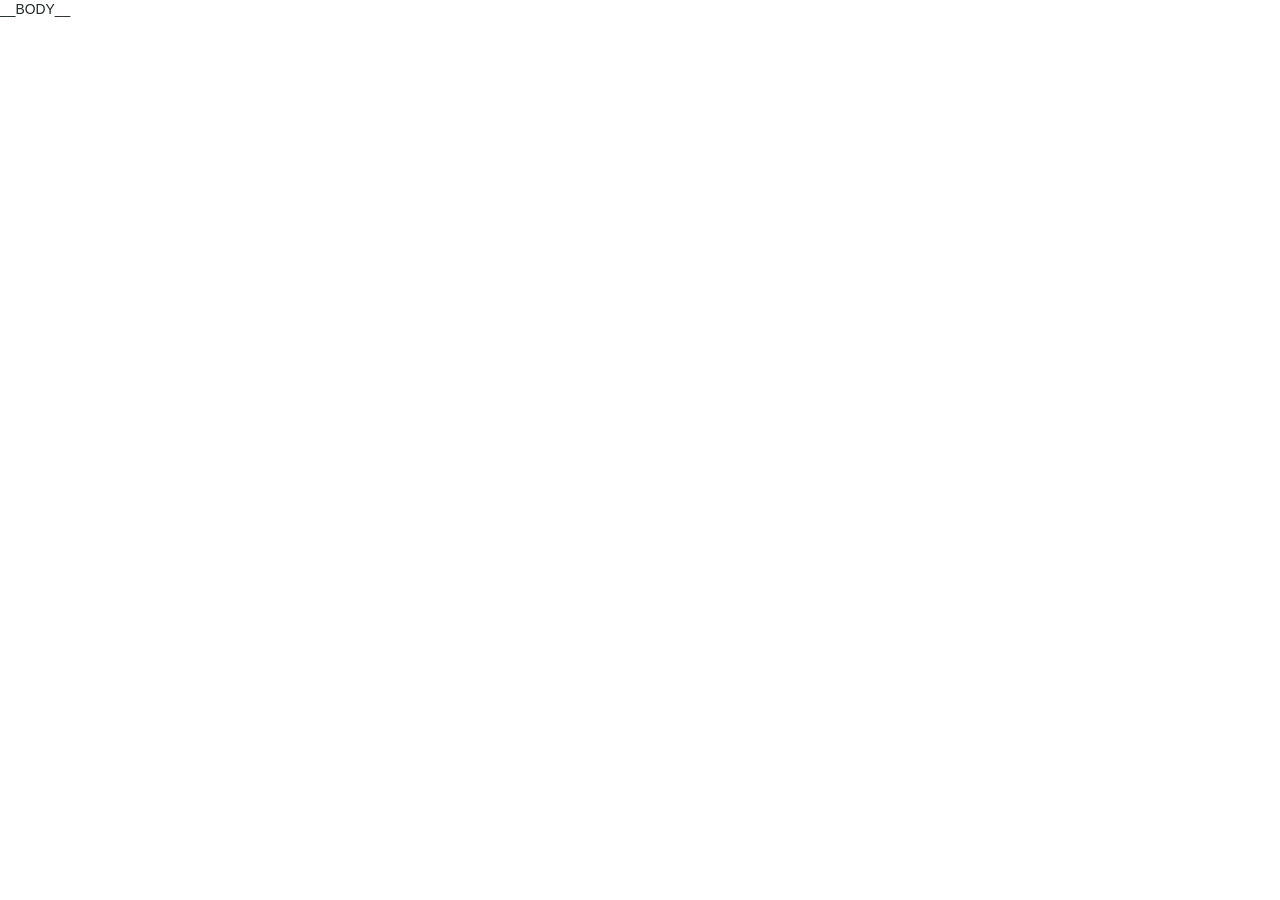
==== recipes/card.html @ 412caedf "Recipe cards for every meal + vote from the meal card (api 52) - recipes/src/mNN.json: a draft recip" ====
<!doctype html>
<html><head><meta charset="utf-8"><title>Recipe card</title>
<style>
  @page { size: Letter; margin: 0; }
  :root { --ink: #1f2a24; --soft: #5b6a62; --line: #d9e2dc; --acc: #2E6B4E; --acc-soft: #E2F0E8; --kid: #B45309; --kid-soft: #FEF3C7; --fs: 10.4pt; }
  .k-breakfast { --acc: #B45309; --acc-soft: #FEF3E2; }
  .k-lunch { --acc: #1D4E89; --acc-soft: #E3EDF8; }
  .k-snack { --acc: #9D174D; --acc-soft: #FCE7F1; }
  * { box-sizing: border-box; }
  html, body { margin: 0; padding: 0; }
  body { font-family: Inter, 'Noto Color Emoji', sans-serif; color: var(--ink); font-size: var(--fs); line-height: 1.38; -webkit-print-color-adjust: exact; print-color-adjust: exact; }
  .page { width: 8.5in; height: 11in; padding: 0.42in 0.5in 0.38in; position: relative; overflow: hidden; page-break-after: always; display: flex; flex-direction: column; }
  .page:last-child { page-break-after: auto; }
  .emo, .emoji { font-family: 'Noto Color Emoji'; }

  /* header */
  .hd { display: flex; gap: 0.18in; align-items: center; border-bottom: 3px solid var(--acc); padding-bottom: 0.12in; }
  .badge { flex: none; width: 0.95in; height: 0.95in; border-radius: 50%; background: var(--acc-soft); display: flex; align-items: center; justify-content: center; font-size: 40pt; font-family: 'Noto Color Emoji'; }
  .hd-main { flex: 1; min-width: 0; }
  .kicker { font-size: 8pt; letter-spacing: .14em; text-transform: uppercase; color: var(--acc); font-weight: 700; }
  h1 { font-family: Lora, Georgia, serif; font-size: 25pt; line-height: 1.05; margin: 2px 0 4px; font-weight: 700; }
  .tag { font-family: Lora, Georgia, serif; font-style: italic; color: var(--soft); font-size: 10.5pt; margin: 0; }
  .meta { flex: none; display: grid; grid-template-columns: repeat(2, auto); gap: 4px 6px; }
  .pill { border: 1.5px solid var(--line); border-radius: 8px; padding: 3px 8px; text-align: center; min-width: 0.78in; }
  .pill b { display: block; font-size: 12pt; line-height: 1.1; }
  .pill span { font-size: 6.8pt; text-transform: uppercase; letter-spacing: .08em; color: var(--soft); }
  .level { grid-column: span 2; background: var(--acc); color: #fff; border-radius: 8px; text-align: center; font-size: 7.6pt; font-weight: 700; padding: 3px 6px; letter-spacing: .04em; }

  /* body */
  .cols { display: grid; grid-template-columns: 2.75in 1fr; gap: 0.26in; margin-top: 0.16in; flex: 1; min-height: 0; }
  h2 { font-family: Lora, Georgia, serif; font-size: 13pt; margin: 0 0 6px; color: var(--acc); display: flex; align-items: center; gap: 6px; }
  h2 .emoji { font-size: 12pt; }
    .left { align-self: start; display: flex; flex-direction: column; gap: 0.12in; }
  .gear { border: 1.5px solid var(--line); border-radius: 12px; padding: 0.1in 0.14in; font-size: .92em; }
  .gear p { margin: 0; }
  .heads { margin-bottom: 6px !important; }
  .need { background: var(--acc-soft); border-radius: 12px; padding: 0.13in 0.14in; align-self: start; }
  .grp { font-size: 7.2pt; letter-spacing: .1em; text-transform: uppercase; font-weight: 700; color: var(--soft); margin: 8px 0 3px; }
  .grp:first-of-type { margin-top: 0; }
  ul.ing { list-style: none; margin: 0; padding: 0; }
  ul.ing li { display: grid; grid-template-columns: 0.9em 4.6em 1fr; gap: 5px; padding: 2.2px 0; border-bottom: 1px dotted #b9c8be; align-items: baseline; font-size: .94em; }
  ul.ing li:last-child { border-bottom: 0; }
  ul.ing li.noqty { grid-template-columns: 0.9em 1fr; }
  .box { width: 9px; height: 9px; border: 1.3px solid var(--acc); border-radius: 2px; display: inline-block; transform: translateY(1px); }
  .qty { font-weight: 700; }
  ol.steps { list-style: none; margin: 0; padding: 0; counter-reset: s; }
  ol.steps li { counter-increment: s; display: grid; grid-template-columns: 0.32in 1fr; gap: 6px; padding: 0 0 7px; }
  ol.steps li::before { content: counter(s); width: 0.27in; height: 0.27in; border-radius: 50%; background: var(--acc); color: #fff; font-weight: 800; display: flex; align-items: center; justify-content: center; font-size: 10pt; }
  .chips { display: inline-flex; gap: 4px; margin-left: 4px; vertical-align: 1px; }
  .chip { font-size: .7em; font-weight: 700; border-radius: 99px; padding: 1px 6px; white-space: nowrap; }
  .chip.kid { background: var(--kid-soft); color: var(--kid); }
  .chip.time { background: #eef1ef; color: var(--soft); }
  .secret { margin-top: 6px; border: 2px dashed var(--acc); border-radius: 12px; padding: 8px 12px; display: flex; gap: 10px; align-items: flex-start; }
  .secret .emoji { font-size: 18pt; line-height: 1; }
  .secret b { color: var(--acc); font-size: 8pt; letter-spacing: .12em; text-transform: uppercase; display: block; }

  .ft { display: flex; justify-content: space-between; align-items: center; margin-top: 0.12in; padding-top: 6px; border-top: 1px solid var(--line); font-size: 7.4pt; color: var(--soft); }
  .ft img { height: 18px; vertical-align: middle; margin-right: 5px; border-radius: 4px; }

  /* back */
  .crew { background: var(--kid-soft); border-radius: 14px; padding: 0.16in 0.2in; margin-top: 0.16in; }
  .crew h2 { color: var(--kid); }
  .crew ul { list-style: none; margin: 0; padding: 0; display: grid; grid-template-columns: 1fr 1fr; gap: 6px 16px; }
  .crew li { display: grid; grid-template-columns: 14px 1fr; gap: 7px; font-size: 1.04em; }
  .crew .box { border-color: var(--kid); width: 11px; height: 11px; }
  .crew .safety { margin: 8px 0 0; font-size: 8pt; color: var(--kid); }
  .grid4 { display: grid; grid-template-columns: 1fr 1fr; gap: 0.16in; margin-top: 0.18in; }
  .card { border: 1.5px solid var(--line); border-radius: 12px; padding: 0.12in 0.15in; }
  .card h3 { margin: 0 0 4px; font-size: 8pt; letter-spacing: .12em; text-transform: uppercase; color: var(--acc); }
  .card p, .card ul { margin: 0; }
  .card ul { padding-left: 14px; }
  .howd { margin-top: 0.2in; border: 2px solid var(--acc); border-radius: 14px; padding: 0.16in 0.2in; flex: 1; display: flex; flex-direction: column; }
  .faces { display: flex; gap: 0.3in; margin: 6px 0 12px; font-size: 9pt; color: var(--soft); }
  .faces span { display: flex; align-items: center; gap: 6px; }
  .faces .emoji { font-size: 20pt; }
  .fill { display: grid; grid-template-columns: auto 1fr auto 1fr; gap: 10px 8px; align-items: end; font-size: 9pt; color: var(--soft); }
  .fill i { border-bottom: 1px solid #9fb0a6; height: 16px; }
  .lines { flex: 1; margin-top: 12px; background: repeating-linear-gradient(to bottom, transparent 0, transparent 25px, #c9d5cd 25px, #c9d5cd 26px); min-height: 1in; }
  .lines-label { font-size: 9pt; color: var(--soft); margin-top: 12px; }
</style></head>
<body>__BODY__</body></html>
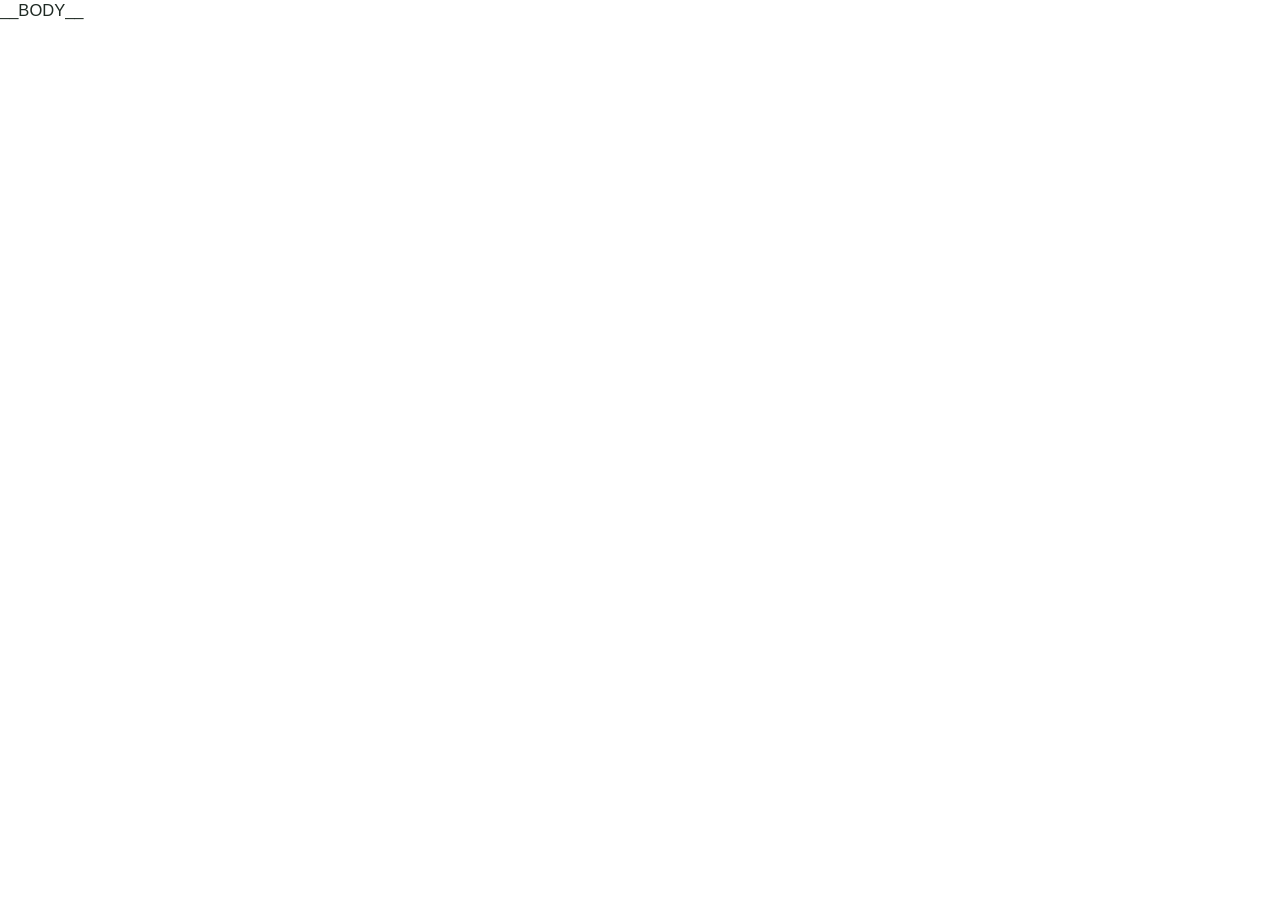
==== commit 48210f5e: "Recipe cards: one page, directional (must-haves with swaps, Plan B) Feedback from the parent who run" ====
--- a/recipes/card.html
+++ b/recipes/card.html
@@ -1,81 +1,56 @@
 <!doctype html>
 <html><head><meta charset="utf-8"><title>Recipe card</title>
 <style>
+  /* One-page "directional" recipe card (Nov 7): what we're making, the must-haves with a swap for each,
+     a few big moves, the one thing that matters, how you know it's done, Plan B. */
   @page { size: Letter; margin: 0; }
-  :root { --ink: #1f2a24; --soft: #5b6a62; --line: #d9e2dc; --acc: #2E6B4E; --acc-soft: #E2F0E8; --kid: #B45309; --kid-soft: #FEF3C7; --fs: 10.4pt; }
-  .k-breakfast { --acc: #B45309; --acc-soft: #FEF3E2; }
+  :root { --ink: #1f2a24; --soft: #5b6a62; --line: #d9e2dc; --acc: #2E6B4E; --acc-soft: #E2F0E8; --warm: #B45309; --warm-soft: #FEF3C7; --fs: 12.4pt; }
+  .k-breakfast { --acc: #B45309; --acc-soft: #FEF3E2; --warm: #9D174D; --warm-soft: #FCE7F1; }
   .k-lunch { --acc: #1D4E89; --acc-soft: #E3EDF8; }
   .k-snack { --acc: #9D174D; --acc-soft: #FCE7F1; }
   * { box-sizing: border-box; }
   html, body { margin: 0; padding: 0; }
-  body { font-family: Inter, 'Noto Color Emoji', sans-serif; color: var(--ink); font-size: var(--fs); line-height: 1.38; -webkit-print-color-adjust: exact; print-color-adjust: exact; }
-  .page { width: 8.5in; height: 11in; padding: 0.42in 0.5in 0.38in; position: relative; overflow: hidden; page-break-after: always; display: flex; flex-direction: column; }
-  .page:last-child { page-break-after: auto; }
-  .emo, .emoji { font-family: 'Noto Color Emoji'; }
-
-  /* header */
-  .hd { display: flex; gap: 0.18in; align-items: center; border-bottom: 3px solid var(--acc); padding-bottom: 0.12in; }
-  .badge { flex: none; width: 0.95in; height: 0.95in; border-radius: 50%; background: var(--acc-soft); display: flex; align-items: center; justify-content: center; font-size: 40pt; font-family: 'Noto Color Emoji'; }
+  body { font-family: Inter, 'Noto Color Emoji', sans-serif; color: var(--ink); font-size: var(--fs); line-height: 1.35; -webkit-print-color-adjust: exact; print-color-adjust: exact; }
+  .emoji { font-family: 'Noto Color Emoji'; }
+  .page { width: 8.5in; height: 11in; padding: 0.45in 0.55in 0.4in; display: flex; flex-direction: column; gap: 0.14in; overflow: hidden; }
+  .hd { display: flex; gap: 0.2in; align-items: center; border-bottom: 3px solid var(--acc); padding-bottom: 0.14in; }
+  .badge { flex: none; width: 1in; height: 1in; border-radius: 50%; background: var(--acc-soft); display: flex; align-items: center; justify-content: center; font-size: 42pt; font-family: 'Noto Color Emoji'; }
   .hd-main { flex: 1; min-width: 0; }
   .kicker { font-size: 8pt; letter-spacing: .14em; text-transform: uppercase; color: var(--acc); font-weight: 700; }
-  h1 { font-family: Lora, Georgia, serif; font-size: 25pt; line-height: 1.05; margin: 2px 0 4px; font-weight: 700; }
-  .tag { font-family: Lora, Georgia, serif; font-style: italic; color: var(--soft); font-size: 10.5pt; margin: 0; }
-  .meta { flex: none; display: grid; grid-template-columns: repeat(2, auto); gap: 4px 6px; }
-  .pill { border: 1.5px solid var(--line); border-radius: 8px; padding: 3px 8px; text-align: center; min-width: 0.78in; }
-  .pill b { display: block; font-size: 12pt; line-height: 1.1; }
-  .pill span { font-size: 6.8pt; text-transform: uppercase; letter-spacing: .08em; color: var(--soft); }
-  .level { grid-column: span 2; background: var(--acc); color: #fff; border-radius: 8px; text-align: center; font-size: 7.6pt; font-weight: 700; padding: 3px 6px; letter-spacing: .04em; }
-
-  /* body */
-  .cols { display: grid; grid-template-columns: 2.75in 1fr; gap: 0.26in; margin-top: 0.16in; flex: 1; min-height: 0; }
-  h2 { font-family: Lora, Georgia, serif; font-size: 13pt; margin: 0 0 6px; color: var(--acc); display: flex; align-items: center; gap: 6px; }
-  h2 .emoji { font-size: 12pt; }
-    .left { align-self: start; display: flex; flex-direction: column; gap: 0.12in; }
-  .gear { border: 1.5px solid var(--line); border-radius: 12px; padding: 0.1in 0.14in; font-size: .92em; }
-  .gear p { margin: 0; }
-  .heads { margin-bottom: 6px !important; }
-  .need { background: var(--acc-soft); border-radius: 12px; padding: 0.13in 0.14in; align-self: start; }
-  .grp { font-size: 7.2pt; letter-spacing: .1em; text-transform: uppercase; font-weight: 700; color: var(--soft); margin: 8px 0 3px; }
-  .grp:first-of-type { margin-top: 0; }
-  ul.ing { list-style: none; margin: 0; padding: 0; }
-  ul.ing li { display: grid; grid-template-columns: 0.9em 4.6em 1fr; gap: 5px; padding: 2.2px 0; border-bottom: 1px dotted #b9c8be; align-items: baseline; font-size: .94em; }
-  ul.ing li:last-child { border-bottom: 0; }
-  ul.ing li.noqty { grid-template-columns: 0.9em 1fr; }
-  .box { width: 9px; height: 9px; border: 1.3px solid var(--acc); border-radius: 2px; display: inline-block; transform: translateY(1px); }
-  .qty { font-weight: 700; }
-  ol.steps { list-style: none; margin: 0; padding: 0; counter-reset: s; }
-  ol.steps li { counter-increment: s; display: grid; grid-template-columns: 0.32in 1fr; gap: 6px; padding: 0 0 7px; }
-  ol.steps li::before { content: counter(s); width: 0.27in; height: 0.27in; border-radius: 50%; background: var(--acc); color: #fff; font-weight: 800; display: flex; align-items: center; justify-content: center; font-size: 10pt; }
-  .chips { display: inline-flex; gap: 4px; margin-left: 4px; vertical-align: 1px; }
-  .chip { font-size: .7em; font-weight: 700; border-radius: 99px; padding: 1px 6px; white-space: nowrap; }
-  .chip.kid { background: var(--kid-soft); color: var(--kid); }
-  .chip.time { background: #eef1ef; color: var(--soft); }
-  .secret { margin-top: 6px; border: 2px dashed var(--acc); border-radius: 12px; padding: 8px 12px; display: flex; gap: 10px; align-items: flex-start; }
-  .secret .emoji { font-size: 18pt; line-height: 1; }
-  .secret b { color: var(--acc); font-size: 8pt; letter-spacing: .12em; text-transform: uppercase; display: block; }
-
-  .ft { display: flex; justify-content: space-between; align-items: center; margin-top: 0.12in; padding-top: 6px; border-top: 1px solid var(--line); font-size: 7.4pt; color: var(--soft); }
-  .ft img { height: 18px; vertical-align: middle; margin-right: 5px; border-radius: 4px; }
-
-  /* back */
-  .crew { background: var(--kid-soft); border-radius: 14px; padding: 0.16in 0.2in; margin-top: 0.16in; }
-  .crew h2 { color: var(--kid); }
-  .crew ul { list-style: none; margin: 0; padding: 0; display: grid; grid-template-columns: 1fr 1fr; gap: 6px 16px; }
-  .crew li { display: grid; grid-template-columns: 14px 1fr; gap: 7px; font-size: 1.04em; }
-  .crew .box { border-color: var(--kid); width: 11px; height: 11px; }
-  .crew .safety { margin: 8px 0 0; font-size: 8pt; color: var(--kid); }
-  .grid4 { display: grid; grid-template-columns: 1fr 1fr; gap: 0.16in; margin-top: 0.18in; }
-  .card { border: 1.5px solid var(--line); border-radius: 12px; padding: 0.12in 0.15in; }
-  .card h3 { margin: 0 0 4px; font-size: 8pt; letter-spacing: .12em; text-transform: uppercase; color: var(--acc); }
-  .card p, .card ul { margin: 0; }
-  .card ul { padding-left: 14px; }
-  .howd { margin-top: 0.2in; border: 2px solid var(--acc); border-radius: 14px; padding: 0.16in 0.2in; flex: 1; display: flex; flex-direction: column; }
-  .faces { display: flex; gap: 0.3in; margin: 6px 0 12px; font-size: 9pt; color: var(--soft); }
-  .faces span { display: flex; align-items: center; gap: 6px; }
-  .faces .emoji { font-size: 20pt; }
-  .fill { display: grid; grid-template-columns: auto 1fr auto 1fr; gap: 10px 8px; align-items: end; font-size: 9pt; color: var(--soft); }
-  .fill i { border-bottom: 1px solid #9fb0a6; height: 16px; }
-  .lines { flex: 1; margin-top: 12px; background: repeating-linear-gradient(to bottom, transparent 0, transparent 25px, #c9d5cd 25px, #c9d5cd 26px); min-height: 1in; }
-  .lines-label { font-size: 9pt; color: var(--soft); margin-top: 12px; }
+  h1 { font-family: Lora, Georgia, serif; font-size: 27pt; margin: 1px 0 4px; line-height: 1.05; }
+  .what { margin: 0; font-size: 1.02em; color: var(--soft); }
+  .meta { flex: none; display: flex; flex-direction: column; gap: 6px; }
+  .pill { border: 1.5px solid var(--line); border-radius: 10px; padding: 4px 12px; text-align: center; }
+  .pill b { display: block; font-size: 14pt; }
+  .pill span { font-size: 7pt; letter-spacing: .1em; text-transform: uppercase; color: var(--soft); }
+  .early { background: var(--warm-soft); border-radius: 10px; padding: 7px 12px; font-size: .95em; margin: 0; }
+  .early b { color: var(--warm); }
+  h2 { font-family: Lora, Georgia, serif; color: var(--acc); font-size: 1.2em; margin: 0 0 6px; }
+  .must { background: var(--acc-soft); border-radius: 14px; padding: 0.14in 0.18in; }
+  .must .lead { margin: 0 0 8px; font-size: .82em; color: var(--soft); }
+  table { width: 100%; border-collapse: collapse; }
+  td { padding: 6px 4px; border-top: 1px dotted #a9bcb0; vertical-align: top; }
+  tr:first-child td { border-top: 0; }
+  td.box { width: 22px; }
+  .box i { display: inline-block; width: 13px; height: 13px; border: 1.6px solid var(--acc); border-radius: 3px; transform: translateY(2px); }
+  td.name { font-weight: 700; width: 46%; }
+  td.out { color: var(--soft); font-size: .9em; }
+  td.out b { color: var(--warm); font-weight: 700; }
+  .extras { font-size: .92em; margin: 0; }
+  .extras b { color: var(--acc); }
+  ol { list-style: none; margin: 0; padding: 0; counter-reset: s; }
+  ol li { counter-increment: s; display: grid; grid-template-columns: .38in 1fr; gap: 8px; padding: 0 0 9px; }
+  ol li::before { content: counter(s); width: .32in; height: .32in; border-radius: 50%; background: var(--acc); color: #fff; font-weight: 800; display: flex; align-items: center; justify-content: center; }
+  .t { font-size: .72em; font-weight: 700; background: #eef1ef; color: var(--soft); border-radius: 99px; padding: 1px 7px; margin-left: 4px; white-space: nowrap; }
+  .two { display: grid; grid-template-columns: 1fr 1fr; gap: .16in; }
+  .tip { border: 2px dashed var(--acc); border-radius: 12px; padding: 8px 12px; font-size: .92em; }
+  .tip b { display: block; font-size: 7.5pt; letter-spacing: .12em; text-transform: uppercase; color: var(--acc); margin-bottom: 2px; }
+  .planb { background: var(--warm-soft); border-radius: 12px; padding: 10px 14px; font-size: .95em; }
+  .planb b { color: var(--warm); }
+  .ft { margin-top: auto; display: flex; align-items: center; gap: .16in; border-top: 1px solid var(--line); padding-top: 8px; font-size: 8pt; color: var(--soft); }
+  .ft .qr { flex: none; width: .6in; height: .6in; }
+  .ft .qr svg { width: 100%; height: 100%; display: block; }
+  .ft img { height: 18px; border-radius: 4px; vertical-align: middle; margin-right: 5px; }
+  .ft .grow { flex: 1; }
 </style></head>
 <body>__BODY__</body></html>
